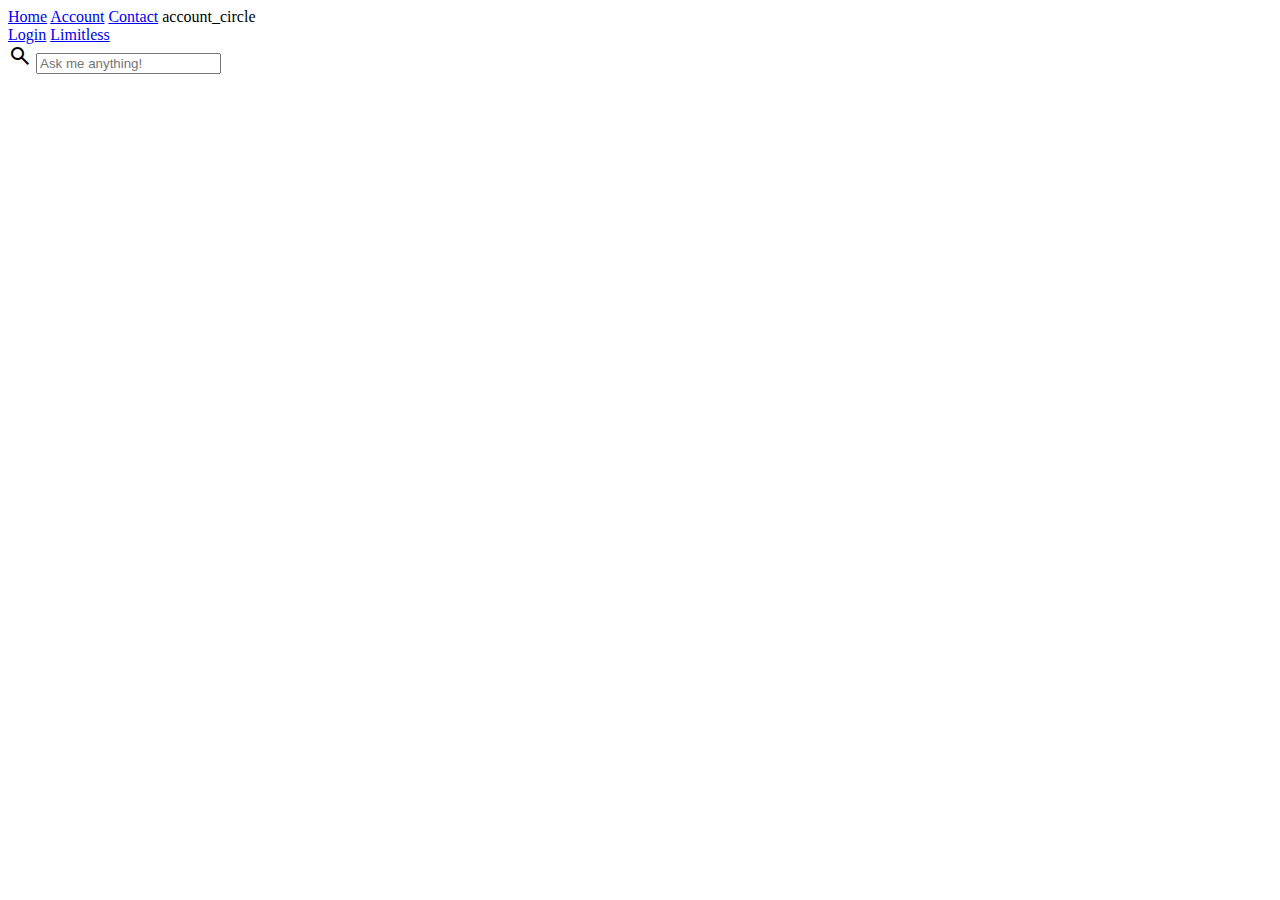
==== index.html @ 1ecb0769 "Add files via upload" ====
<!DOCTYPE html>
 <html lang="en">
 <head>
     <meta charset="UTF-8">
     <meta http-equiv="X-UA-Compatible" content="IE=edge" />
     <meta name="viewport" content="width=device-width, initial-scale=1.0">
     <title>Search</title>
     <link rel="stylesheet" href="static/stylesheet.css">
     <link rel="stylesheet" href="https://fonts.googleapis.com/css2?family=Material+Symbols+Outlined:opsz,wght,FILL,GRAD@24,400,0,0" />
 </head>
 <body>
    <!-- Headers -->
    <div class="header">
        <div class="header__left">
            <a href="#">Home</a>
            <a href="#">Account</a>
            <a href="#">Contact</a> 
            <span class="material-icons header__apps">account_circle</span>
        </div>

        <div class="header__right">
            <a href="#">Login</a>
            <a href="#">Limitless</a>
            

        </div>
    </div>
    <!-- End Headers -->
    <!-- Main Body Start-->
    <div class="mainBody">
        <!-- Search bar -->
        <div class="search">
            <div class="search__input">
                <span class="material-symbols-outlined">search</span>                
                <input type="text" name="search" placeholder="Ask me anything!">
            </form>

    </div>
    <!-- Main Body End -->

 </body>
 </html>
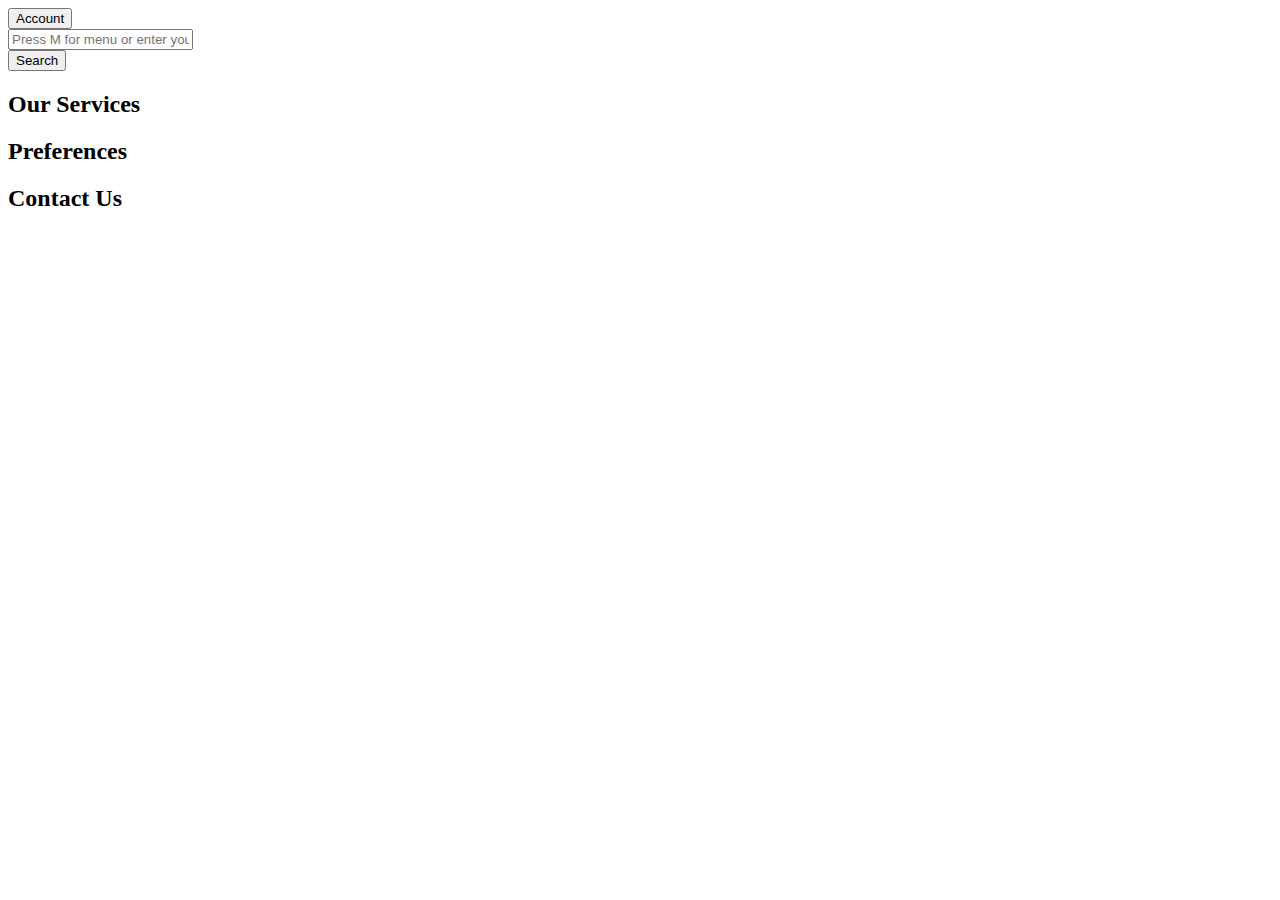
==== commit 69b245d2: "Add files via upload" ====
--- a/index.html
+++ b/index.html
@@ -1,42 +1,69 @@
- <!DOCTYPE html>
- <html lang="en">
- <head>
-     <meta charset="UTF-8">
-     <meta http-equiv="X-UA-Compatible" content="IE=edge" />
-     <meta name="viewport" content="width=device-width, initial-scale=1.0">
-     <title>Search</title>
-     <link rel="stylesheet" href="static/stylesheet.css">
-     <link rel="stylesheet" href="https://fonts.googleapis.com/css2?family=Material+Symbols+Outlined:opsz,wght,FILL,GRAD@24,400,0,0" />
- </head>
- <body>
-    <!-- Headers -->
-    <div class="header">
-        <div class="header__left">
-            <a href="#">Home</a>
-            <a href="#">Account</a>
-            <a href="#">Contact</a> 
-            <span class="material-icons header__apps">account_circle</span>
+<!DOCTYPE html>
+<html lang="en">
+<head>
+    <meta charset="UTF-8"/>
+    <meta name="viewport" content="width=device-width, initial-scale=1.0"/>
+    <meta http-equiv="Cache-Control" content="no-cache, no-store, must-revalidate" />
+    <meta http-equiv="Pragma" content="no-cache" />
+    <meta http-equiv="Expires" content="0" />
+    <title>SPA with Search and Account</title>
+    <!-- Adjusted the CSS path to be relative -->
+    <link rel="stylesheet" type="text/css" href="/home/neil/stratman_site/mysite/templates/style.css">
+    <script src="https://code.jquery.com/jquery-3.6.0.min.js"></script>
+</head>
+<body>
+    <!-- Main Navigation -->
+    <nav class="top-right-tabs" aria-label="Main Navigation">
+        <button id="accountButton" class="tab-button">Account</button>
+        <div id="accountDropdown" class="dropdown-content" style="display: none;">
+            <button>Services</button>
+            <button>Preferences</button>
+            <button>Contact</button>
         </div>
+    </nav>
 
-        <div class="header__right">
-            <a href="#">Login</a>
-            <a href="#">Limitless</a>
-            
+    <!-- Search Section -->
+    <section class="search-container">
+        <input type="text" id="search-input" class="search-bar" aria-label="Search" placeholder="Press M for menu or enter your search!">
+        <div id="search-results-container"></div>
+        <button id="search-button" onclick="sendSearchQuery()">Search</button>
+    </section>
+    
+    <script>
+    function sendSearchQuery() {
+        const query = document.getElementById('search-input').value;
+        fetch(`/search?query=${encodeURIComponent(query)}`)
+            .then(response => response.json())
+            .then(data => {
+                // Handle the response, e.g., redirect to the new URL
+                window.location.href = data.redirect;
+            })
+            .catch(error => console.error('Error:', error));
+    }
+    </script>
 
-        </div>
-    </div>
-    <!-- End Headers -->
-    <!-- Main Body Start-->
-    <div class="mainBody">
-        <!-- Search bar -->
-        <div class="search">
-            <div class="search__input">
-                <span class="material-symbols-outlined">search</span>                
-                <input type="text" name="search" placeholder="Ask me anything!">
-            </form>
+    <!-- Services Section -->
+    <section id="servicesSection" class="hidden-section">
+        <h2>Our Services</h2>
+        <p><!-- Insert text about your services here --></p>
+    </section>
+    
+    <!-- Preferences Section -->
+    <section id="preferencesSection" class="hidden-section">
+        <h2>Preferences</h2>
+        <p><!-- Insert text about preferences here --></p>
+    </section>
+    
+    <!-- Contact Section -->
+    <section id="contactSection" class="hidden-section">
+        <h2>Contact Us</h2>
+        <form action="submit-form-url" method="post">
+            <!-- Form contents -->
+        </form>
+    </section>
 
-    </div>
-    <!-- Main Body End -->
-
- </body>
- </html>+    <!-- Adjusted the script paths to be relative -->
+    <script src="account.js" defer></script>
+    <script src="visibility.js"></script>
+</body>
+</html>
